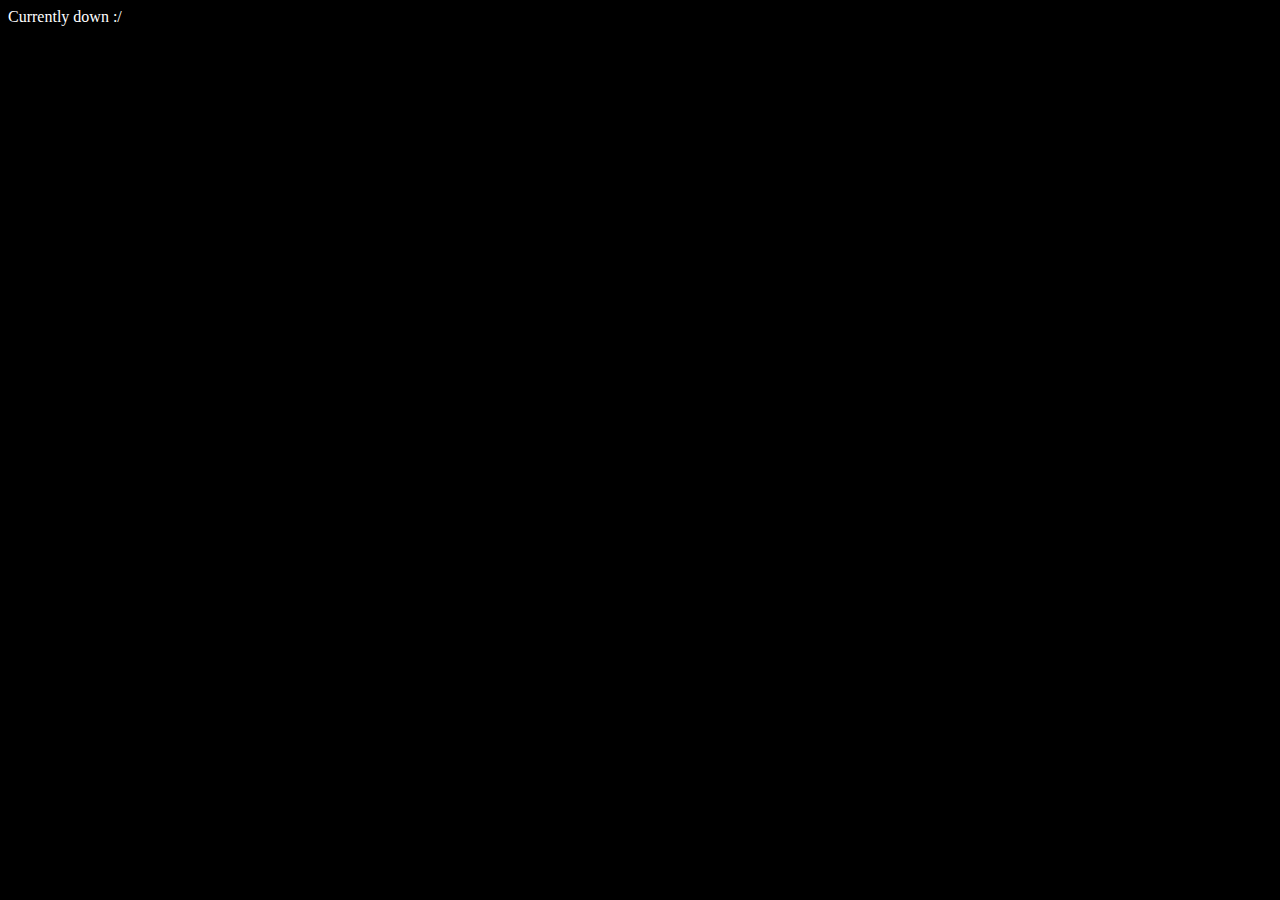
==== index.html @ 40d6797f "Changelog 1" ====
<!DOCTYPE html>
<html lang="en">
<head>
    <meta charset="UTF-8">
    <meta http-equiv="X-UA-Compatible" content="IE=edge">
    <meta name="viewport" content="width=device-width, initial-scale=1.0">
    <title>Document</title>
    <link rel="stylesheet" href="style.css">
</head>
<body>
    Currently down :/
</body>
</html>
---- style.css ----
body {
    background-color: black;
    color: white;
}
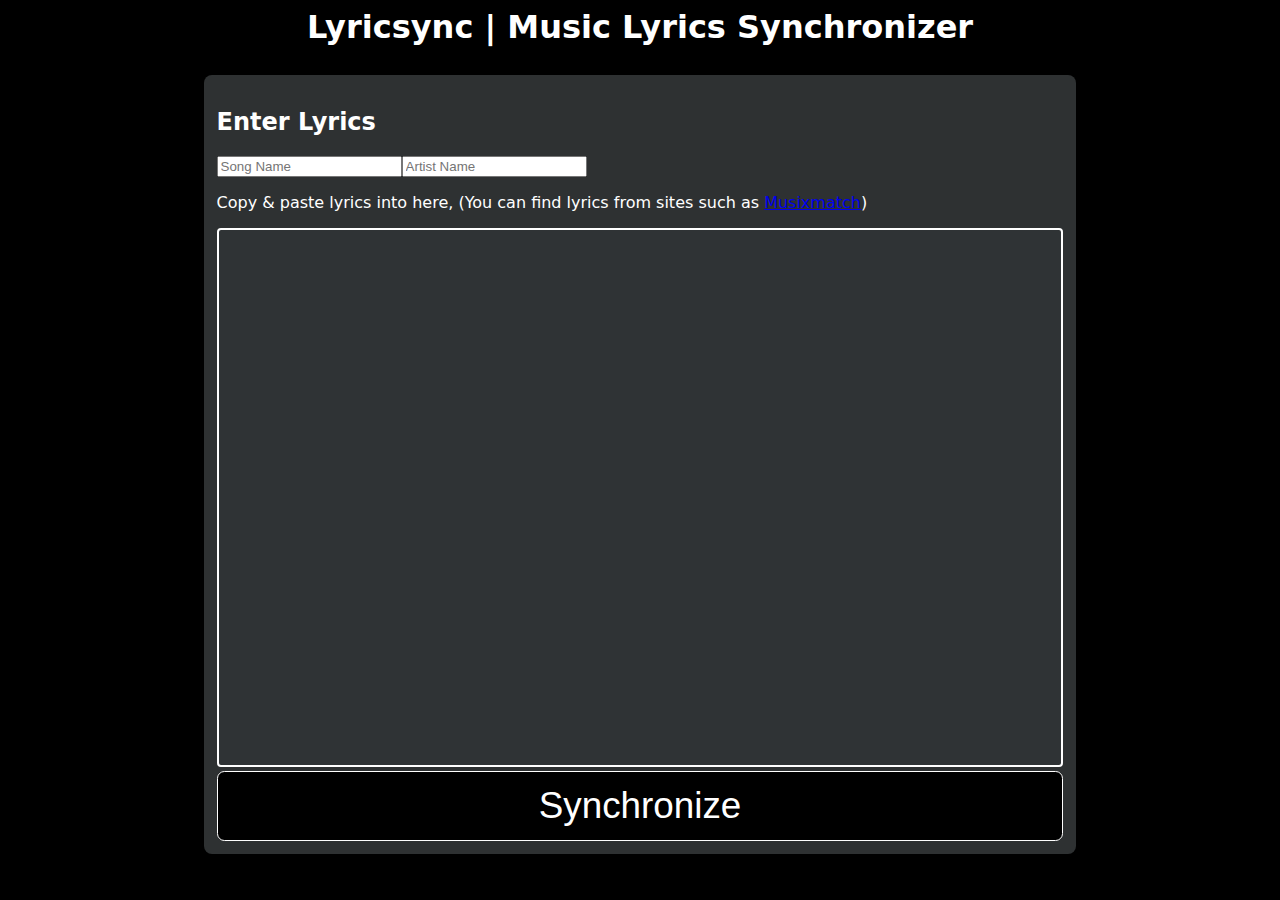
==== commit ea4f9486: "Beta v1.0" ====
--- a/index.html
+++ b/index.html
@@ -1,13 +1,92 @@
-<!DOCTYPE html>
-<html lang="en">
-<head>
-    <meta charset="UTF-8">
-    <meta http-equiv="X-UA-Compatible" content="IE=edge">
-    <meta name="viewport" content="width=device-width, initial-scale=1.0">
-    <title>Document</title>
-    <link rel="stylesheet" href="style.css">
-</head>
-<body>
-    Currently down :/
-</body>
+<!DOCTYPE html>
+<html lang="en">
+
+<head>
+    <meta charset="UTF-8">
+    <meta http-equiv="X-UA-Compatible" content="IE=edge">
+    <meta name="viewport" content="width=device-width, initial-scale=1.0">
+    <title>Lyricsync</title>
+    <script src="jquery-3.6.0.min.js"></script>
+    <script src="jquery-ui.js"></script>
+    <link rel="stylesheet" href="css.css">
+    <link rel="stylesheet" href="jquery-ui.css">
+</head>
+
+<body>
+    <h1 id="mainH">
+        Lyricsync | Music Lyrics Synchronizer
+    </h1>
+
+    <br>
+
+    <main id="firstScreenCont">
+
+        <h2>Enter Lyrics</h2>
+        <p><input type="text" placeholder="Song Name" id="songNameInput"><input type="text" placeholder="Artist Name"
+                id="artistNameInput"></p>
+        <p id="helpPara">
+            Copy & paste lyrics into here,
+            (You can find lyrics from sites such as
+            <a href="https://www.musixmatch.com/" target="_blank">Musixmatch</a>)
+            <!-- click <spa id="moreHelp">here</span> for more help -->
+        </p>
+
+        <textarea id="lyricsEnterer" rows="35"></textarea>
+        <button id="submitLyrics"> Synchronize </button>
+    </main>
+
+    <main id="secondScreenContent" class="hidden">
+
+        <h2>Upload File</h2>
+
+        <p>Select the audio file you want to synchronize the audio with, <span id="supportedFormatsHelp">supported
+                formats & browsers</span></p>
+
+        <input id="fileSelector" type="file" accept="   
+        audio/wav,
+        audio/mp4,
+        audio/mpeg, 
+        audio/flac, 
+        audio/aac,
+        audio/aacp,
+        audio/ogg,
+        ">
+
+    </main>
+
+    <main id="thirdScreenContent" class="hidden">
+        <p>Note: you can use the shift key to Sync Lines</p>
+        <p>
+        <div class="lyrDisplay" id="lyrBoardTime">0:00</div>
+        <div class="lyrDisplay" id="lyrBoard"></div>
+        </p>
+        <button class="audioButton" id="syncButton">Sync Line</button>
+        <audio id="audioPlayback" autostart=false loop=false>
+            <source src="" id="srcID" />
+            Your browser does not support Lyricsync.
+        </audio>
+
+        <p>
+            <span id="timeDisplay">0:00</span>
+            <input onmousedown="noClearance()" onmouseup="yesClearance()" type="range" id="audioPlaybackBar" step="1"
+                min="0" max="1000">
+        </p>
+
+        <p id="audioControlsP">
+            <span id="hintsAB" class="audioButton">SHORTCUTS</span>
+            <span id="backwardAB" class="audioButton">-10s</span>
+            <span id="playAB" class="audioButton">Play</span>
+            <span id="forwardAB" class="audioButton">+10s</span>
+            <input type="range" id="volumeSlider" oninput="onVolChange()" onchange="onVolChange()" step="1" min="0"
+                max="50">
+            <span id="downloadAB" class="audioButton">Generate File</span>
+        </p>
+
+
+
+    </main>
+
+    <script src="javascript.js"></script>
+</body>
+
 </html>--- a/css.css
+++ b/css.css
@@ -0,0 +1,212 @@
+.hidden {
+    display: none;
+}
+
+.audioButton {
+    background-color: #2874ed;
+    padding: 2px 5px;
+    border-radius: 00.3em;
+    width: 43px;
+    text-align: center;
+    display: inline-block;
+}
+
+#progressbar {
+    width: 100px;
+    background-color: #2874ed;
+}
+
+.audioButton:hover {
+    cursor: pointer;
+}
+
+.centerText {
+    text-align: center;
+}
+
+#supportedFormatsHelp {
+    color: #2874ed;
+}
+
+#supportedFormatsHelp:hover {
+    cursor: pointer;
+}
+
+body {
+    font-family: -apple-system, system-ui, BlinkMacSystemFont, "Segoe UI", "Open Sans", "Helvetica Neue", Helvetica, Arial, sans-serif;
+    background-color: #000000;
+    color: #ffffff;
+}
+
+#mainH {
+    margin: 5px auto;
+    text-align: center;
+}
+
+#firstScreenCont {
+    background-color: #2E3132;
+    width: 67%;
+    margin: 5px auto;
+    border-radius: 0.5em;
+    padding: 13px;
+}
+
+#secondScreenContent {
+    background-color: #2E3132;
+    width: 67%;
+    margin: 5px auto;
+    border-radius: 0.5em;
+    padding: 13px;
+}
+
+#thirdScreenContent {
+    background-color: #2E3132;
+    width: 67%;
+    margin: 5px auto;
+    border-radius: 0.5em;
+    padding: 13px;
+}
+
+#loadingScreen {
+    display: none;
+    background-color: #2E3132;
+    width: 67%;
+    margin: 5px auto;
+    border-radius: 0.5em;
+    padding: 13px;
+    font-size: 200%;
+}
+
+.red {
+    color: #ff0000;
+}
+
+#syncButton {
+    width: 100%;
+    height: 60px;
+    border-top-left-radius: 0;
+    border-top-right-radius: 0;
+    padding: 0;
+    border: 0px solid blue;
+    font-size: 280%;
+}
+
+#lyrBoard {
+    background-color: #000000;
+    padding: 3px;
+    border-radius: 0.7em;
+    width: 85%;
+    margin: 0;
+    display: inline-block;
+}
+
+.loopAddedTime {
+    display: inline;
+    width: min-content;
+}
+
+#downloadAB {
+    width: fit-content;
+}
+
+#lyrBoardTime {
+    width: 33px;
+    margin: 0;
+    display: inline-block;
+}
+
+a:visited {
+    color: white;
+}
+
+#volumeSlider {
+    width: 140px;
+}
+
+#submitLyrics {
+    background-color: black;
+    color: white;
+    border: 1px solid white;
+    border-radius: 0.2em;
+    width: 100%;
+    /* margin: 5px 0px; */
+    height: 70px;
+    font-size: 230%;
+}
+
+#loadingText1 {
+    display: none;
+}
+
+#loadingText2 {
+    display: none;
+}
+
+#loadingText3 {
+    display: none;
+}
+
+#audioPlaybackBar {
+    width: 92%;
+    display: inline-block;
+}
+
+#hintsAB {
+    width: 86px;
+}
+
+#timeDisplay {
+    display: inline-block;
+}
+
+#submitLyrics:hover {
+    /* color: #2874ed; */
+    background-color: #2874ed;
+    cursor: pointer;
+}
+
+#lyricsEnterer {
+    width: 99%;
+    margin: 0px auto;
+    padding: 5px 2px;
+    resize: none;
+    border: 2px solid #ffffff;
+    border-radius: 0.3em;
+    height: 100%;
+    background-color: #2f3335;
+    color: #ffffff;
+}
+
+/* #helpPara {
+    text-align: ;
+} */
+
+@media (max-width: 700px) {
+    #firstScreenCont {
+        width: 100%;
+        margin: 0px 0px;
+        border-radius: 0%;
+        padding: 5px;
+    }
+
+    #secondScreenContent {
+        width: 100%;
+        margin: 0px 0px;
+        border-radius: 0%;
+        padding: 5px;
+    }
+
+    #mainH {
+        font-size: 150%;
+        margin: 5px auto;
+        text-align: center;
+    }
+
+    #submitLyrics {
+        border-radius: 0em;
+        width: 100%;
+        /* margin: 5px 0px; */
+        height: 70px;
+        font-size: 230%;
+    }
+}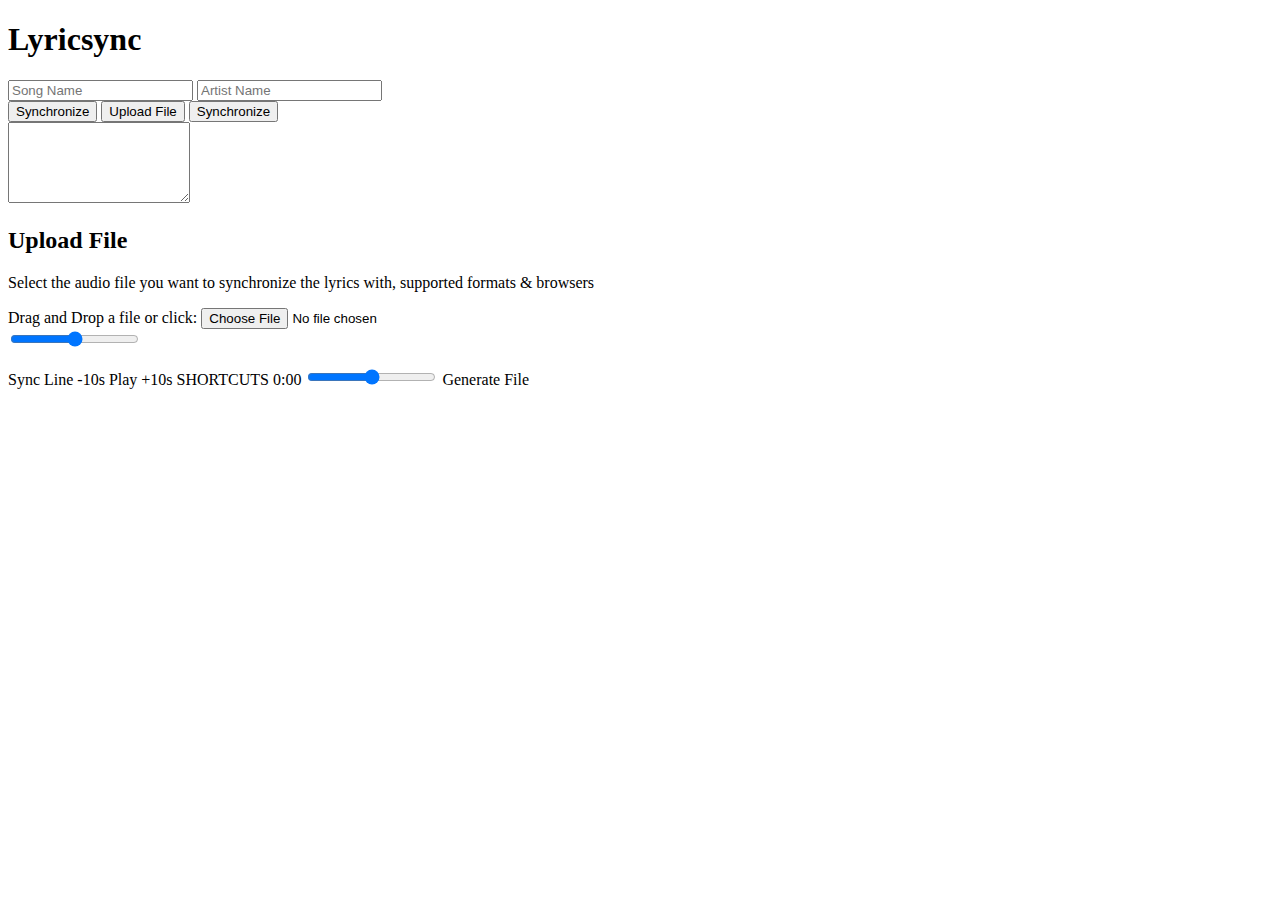
==== commit b5f706c2: "Corrected a type" ====
--- a/index.html
+++ b/index.html
@@ -7,41 +7,59 @@
     <meta name="viewport" content="width=device-width, initial-scale=1.0">
     <title>Lyricsync</title>
     <script src="jquery-3.6.0.min.js"></script>
-    <script src="jquery-ui.js"></script>
     <link rel="stylesheet" href="css.css">
-    <link rel="stylesheet" href="jquery-ui.css">
 </head>
 
+<!-- <p id="helpPara">
+    Copy & paste lyrics into here,
+    (You can find lyrics from sites such as
+    <a href="https://www.musixmatch.com/" target="_blank">Musixmatch</a>)
+</p> -->
+
 <body>
-    <h1 id="mainH">
-        Lyricsync | Music Lyrics Synchronizer
-    </h1>
 
-    <br>
+    <div id="topBar">
+        <h1 id="mainHeader">Lyricsync</h1>
+        <input type="text" class="inputC" placeholder="Song Name" id="songNameInput">
+        <input class="inputC" type="text" placeholder="Artist Name" id="artistNameInput" placeholder="">
+        <div id="buttonsCont">
+            <button class="topBarButton" id="topBar1stButton">
+                <span class="tbBarCtxt">
+                    Synchronize
+                </span>
+            </button>
+            <button class="topBarButton" id="topBar2ndButton">
+                <span class="tbBarCtxt" id="topBar2ndButtonTxt">
+                    Upload File
+                </span>
+            </button>
+            <button class="topBarButton" id="topBar3rdButton">
+                <span class="tbBarCtxt" id="topBar3rdButtonTxt">
+                    Synchronize
+                </span>
+            </button>
+        </div>
+    </div>
 
-    <main id="firstScreenCont">
 
-        <h2>Enter Lyrics</h2>
-        <p><input type="text" placeholder="Song Name" id="songNameInput"><input type="text" placeholder="Artist Name"
-                id="artistNameInput"></p>
-        <p id="helpPara">
-            Copy & paste lyrics into here,
-            (You can find lyrics from sites such as
-            <a href="https://www.musixmatch.com/" target="_blank">Musixmatch</a>)
-            <!-- click <spa id="moreHelp">here</span> for more help -->
-        </p>
 
-        <textarea id="lyricsEnterer" rows="35"></textarea>
-        <button id="submitLyrics"> Synchronize </button>
-    </main>
+    <div id="firstScreenCont">
+        <textarea id="lyricsEnterer" rows="5"></textarea>
+    </div>
+
+
 
     <main id="secondScreenContent" class="hidden">
 
         <h2>Upload File</h2>
 
-        <p>Select the audio file you want to synchronize the audio with, <span id="supportedFormatsHelp">supported
-                formats & browsers</span></p>
+        <p>Select the audio file you want to synchronize the lyrics with,
+            <span id="supportedFormatsHelp">supported
+                formats & browsers
+            </span>
+        </p>
 
+        Drag and Drop a file or click:
         <input id="fileSelector" type="file" accept="   
         audio/wav,
         audio/mp4,
@@ -54,39 +72,75 @@
 
     </main>
 
+
+
+
+
     <main id="thirdScreenContent" class="hidden">
-        <p>Note: you can use the shift key to Sync Lines</p>
-        <p>
-        <div class="lyrDisplay" id="lyrBoardTime">0:00</div>
-        <div class="lyrDisplay" id="lyrBoard"></div>
-        </p>
-        <button class="audioButton" id="syncButton">Sync Line</button>
+
+        <table id="tableElement">
+            <!-- <tr>
+                <td>0:00</td>
+                <td>Lyr</td>
+            </tr>
+            <tr>
+                <td>2:43</td>
+                <td>Lyr</td>
+            </tr>
+            <tr>
+                <td>6:54</td>
+                <td>Lyr</td>
+            </tr> -->
+        </table>
+
+
+
+
+
+
+
+    </main>
+    <div id="audioPlayerBar">
+
+
         <audio id="audioPlayback" autostart=false loop=false>
             <source src="" id="srcID" />
             Your browser does not support Lyricsync.
         </audio>
 
-        <p>
-            <span id="timeDisplay">0:00</span>
+
+        <span id="audioPlaybackBarSpan">
             <input onmousedown="noClearance()" onmouseup="yesClearance()" type="range" id="audioPlaybackBar" step="1"
                 min="0" max="1000">
-        </p>
+        </span>
 
-        <p id="audioControlsP">
-            <span id="hintsAB" class="audioButton">SHORTCUTS</span>
-            <span id="backwardAB" class="audioButton">-10s</span>
-            <span id="playAB" class="audioButton">Play</span>
-            <span id="forwardAB" class="audioButton">+10s</span>
-            <input type="range" id="volumeSlider" oninput="onVolChange()" onchange="onVolChange()" step="1" min="0"
-                max="50">
+
+        <p id="controlsConainer">
+            <span class="audioButton " id="syncButton">Sync Line</span>
+            <span id="mainControls">
+                <span id="audioControlButtonPara">
+                    <span id="backwardAB" class=" audioButton">-10s</span>
+                    <span id="playAB" class="audioButton">Play</span>
+                    <span id="forwardAB" class="audioButton">+10s</span>
+                </span>
+                <span id="audioControlsP">
+                    <span id="hintsAB" class="audioButton ">SHORTCUTS</span>
+                    <span id="timeDisplay">0:00</span>
+                    <input type="range" class="audioButton" id="volumeSlider" step="1" class="" min="0" max="50"
+                        oninput="onVolChange()" onchange="onVolChange()">
+                </span>
+            </span>
+
             <span id="downloadAB" class="audioButton">Generate File</span>
         </p>
 
 
 
-    </main>
+    </div>
+
+
 
     <script src="javascript.js"></script>
 </body>
 
-</html>+</html>
